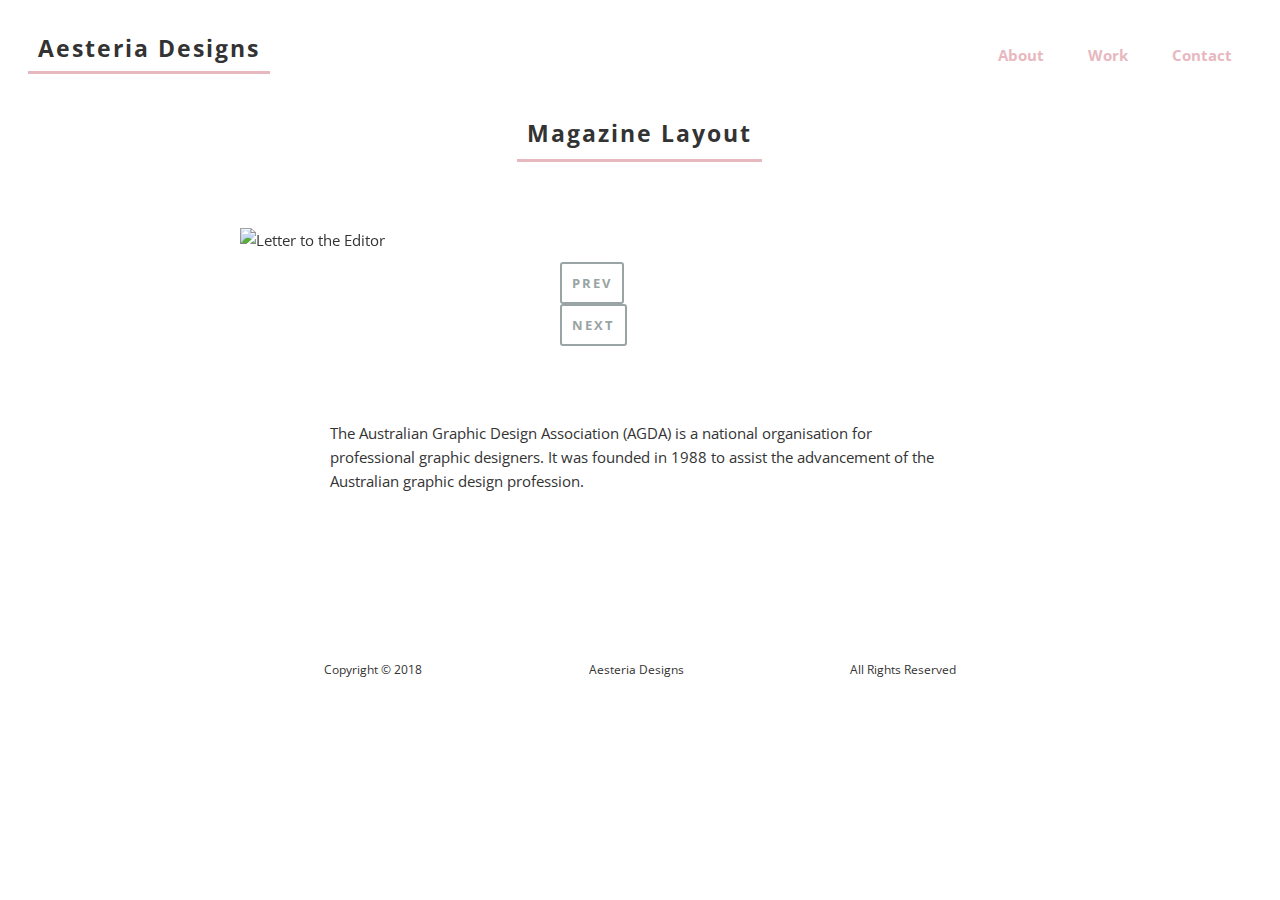
==== projects/magazinelayout.html @ 49324df8 "Revamp" ====
<!DOCTYPE html>

<head>

<title>Aesteria Designs</title>

<meta charset="UTF-8">
<meta name="viewport" content="width=device-width, initial-scale=1, shrink-to-fit=no">

<link href="https://fonts.googleapis.com/css?family=Open+Sans|PT+Sans|Karla" rel="stylesheet">
<link href="https://cdnjs.cloudflare.com/ajax/libs/normalize/7.0.0/normalize.min.css" rel="stylesheet">
<link href="../css/stylesheet.css" rel="stylesheet">
</head>

<body>

	<nav>
		<a href="/" title="Aesteria Designs" id="nav-title">Aesteria Designs</a>

		<ul id="nav-menu">
			<li><a href="#about-wrapper" title="About">About</a></li>
			<li><a href="#work-wrapper" title="Work">Work</a></li>
			<li><a href="#contact-wrapper" title="Contact">Contact</a></li>
		</ul>
	</nav> <!-- nav -->

	<section id="container">

		<article id="project-wrapper">

			<div id="project-header">
				<span id="project-title">Magazine Layout</span>
			</div> <!-- project-header -->

			<div id="project-slideshow">
				<div class="siema">
				  <div><img src="https://i.imgur.com/CGJNCBc.png" alt="Letter to the Editor"></div>
				  <div><img src="https://i.imgur.com/Wjb7NPy.png" alt="Imprint"></div>
				  <div><img src="https://i.imgur.com/9vNNcVo.png" alt="Contents Page"></div>
				  <div><img src="https://i.imgur.com/Ju7U6MY.png" alt="Article"></div>
				</div>

				<div class="siema-controls">
					<button class="prev">prev</button>
					<button class="next">next</button>
				</div> <!-- siema-controls -->
			</div> <!-- project-slideshow -->

			<div id="project-text">

				<p>The Australian Graphic Design Association (AGDA) is a national organisation for professional graphic designers. It was founded in 1988 to assist the advancement of the Australian graphic design profession.</p>

			</div> <!-- project-text -->

		</article> <!-- project-wrapper -->

		<footer>
			<div id="footer-copy">
				<span>Copyright &copy; 2018</span>
			</div> <!-- footer-copy -->

			<div id="footer-name">
				<span>Aesteria Designs</span>
			</div> <!-- footer-name -->

			<div id="footer-rights">
				<span>All Rights Reserved</span>
			</div> <!-- footer-rights -->
		</footer>

	</section> <!-- container -->

<script src="https://use.fontawesome.com/3ef4dfb6e0.js"></script>

<script src="https://ajax.googleapis.com/ajax/libs/jquery/3.3.1/jquery.min.js"></script>

<script src="../js/siema.min.js"></script>
<script>
const mySiema = new Siema({
duration: 600,
});
const prev = document.querySelector('.prev');
const next = document.querySelector('.next');

prev.addEventListener('click', () => mySiema.prev());
next.addEventListener('click', () => mySiema.next());
</script>
<script src="https://cdnjs.cloudflare.com/ajax/libs/jquery-modal/0.9.1/jquery.modal.min.js"></script>

<script src="js/smoothscroll.js"></script>

</body>

</html>
---- css/stylesheet.css ----
body {
	font-family: 'Open Sans', sans-serif;
	font-size: 15px;
	line-height: 1.6em;
	color: #333333;
}

a {
	color: #e8b8c0;
	text-decoration: none;
	transition: 0.3s ease-in-out;
}

a:hover {
	color: #db8ea8;
}

button {
	padding: 15px;
	font-family: inherit;
	text-transform: uppercase;
	letter-spacing: 2px;
	font-weight: bold;
	background: none;
	color: #99a4a4;
	outline: none;
	border: 2px solid #99a4a4;
	border-radius: 3px;
	cursor: pointer;
	transition: 0.3s ease-in-out;
}

button:hover {
	background: #99a4a4;
	color: #ffffff;
	border: 2px solid #99a4a4;
}

button a {
	color: #99a4a4;
}

button a:hover {
	color: #ffffff;
}

button:hover > button a {
	color: #ffffff!important;
}

nav,
footer {
	padding: 20px;
	display: flex;
	justify-content: space-between;
	align-items: center;
}

#nav-title {
	padding: 0 10px 10px 10px;
	color: inherit;
	font-size: 1.5em;
	font-weight: bold;
	letter-spacing: 2px;
	border-bottom: 3px solid #e8b8c0;
}

#nav-menu li {
	margin: 0 20px;
	display: inline-block;
	font-weight: bold;
}

#container {
	width: 100%;
}

article {
	margin: 100px auto;
	width: 100%;
}

#about-wrapper {
	padding: 100px 0;
	display: flex;
	justify-content: center;
	align-items: center;
	background: rgba(232, 184, 192, 0.8);
	background-image: url(../img/pattern.png);
	background-size: 200px;
	background-repeat: repeat;
}

#about {
	padding: 50px;
	width: 50%;
	background: #ffffff;
	color: inherit;
	text-align: center;
	line-height: auto;
	border: 10px solid #ffffff;
	border-radius: 5px;
}

#about h2 {
	margin-bottom: 50px;
	font-size: 2.7em;
}

#about span {
	color: #b45273;
	font-size: 1.6em;
	font-weight: bold;
	text-transform: uppercase;
	letter-spacing: 2px;
}

#about strong {
	color: #b45273;
}

#about-img img {
	width: 250px;
}

#about-img  {
	margin: 40px 0;
	/* background-image: url(../img/about/rays.svg);
	background-repeat: no-repeat;
	background-position: center; */
}

#work-wrapper,
#contact-wrapper {
	width: 70%;
}

#work-wrapper {
	display: flex;
	align-content: space-between;
    flex-flow: column wrap;
}

#work-wrapper button {
	margin: 50px auto;
	text-align: center;
}

#work-grid {
	display: grid;
	grid-template-columns: repeat(3, 1fr);
	grid-gap: 70px;
}

.work-card {
	display: flex;
	justify-content: center;
	align-items: center;
	position: relative;
	cursor: pointer;
}

.work-card img {
	width: 100%;
	border-radius: 5px;
}

.work-card span {
	padding: 20px;
	position: absolute;
	display: flex;
	justify-content: center;
	align-items: center;
	width: calc(100% - 40px);
	height: calc(100% - 40px);
	background: #99a4a4;
	font-size: 1.4em;
	line-height: 1.4em;
	font-weight: bold;
	text-transform: uppercase;
	text-align: center;
	letter-spacing: 2px;
	opacity: 0;
	border-radius: 5px;
	transition: 0.3s ease-in-out;
}

.work-card span a {
	color: #ffffff;
}

.work-card:hover > span {
	opacity: 1;
}

.work-card:hover {
	cursor: pointer;
}

#contact-wrapper {
	margin: 100px auto;
	display: flex;
	justify-content: space-around;
}

#contact-left,
#contact-right {
	width: 40%;
}

#contact-left h2 {
	font-size: 3em;
	line-height: 1em;
	color: #99a4a4;
	font-weight: bold;
}

#contact-left a {
	margin-right: 15px;
}

#contact-left .fa {
	font-size: 1.4em;
	color: #99a4a4;
	transition: 0.3s ease-in-out;
}

#contact-left a:hover > .fa {
	color: #e8b8c0;
}

#contact-right {

}

#contact-form {
	width: 100%;
}

#contact-form input,
#contact-form textarea {
	outline: 0;
	border: 2px solid #99a4a4;
	display: block;
	margin: 20px 0;
	padding: 10px;
	width: calc(100% - 20px);
	background: #99a4a4;
	color: #FFFFFF;
	font-family: inherit;
	border-radius: 3px;
}

#contact-form ::placeholder {
	color: #ffffff;
}

#contact-form input:hover,
#contact-form textarea:hover {
	cursor: text;
}

#contact-form input:active,
#contact-form input:focus,
#contact-form textarea:active,
#contact-form textarea:focus,
#form-submit:hover {
	background: #ffffff;
	color: #99a4a4;
}

#contact-form textarea {
	height: 200px;
	resize: none;
}

#form-submit {
	width: calc(100% + 5px)!important;
	border: 2px solid #99a4a4!important;
	cursor: pointer!important;
	transition: 0.3s ease-in-out;
}

#project-wrapper {
	margin: 0 auto;
	width: 70%;
	display: flex;
	justify-content: center;
	flex-direction: column;
}

#project-header {
	margin: 20px auto 80px auto;
	text-align: center;
}

#project-title {
	padding: 0 10px 10px 10px;
	color: inherit;
	font-size: 1.5em;
	font-weight: bold;
	letter-spacing: 2px;
	border-bottom: 3px solid #e8b8c0;
}

#project-text {
	margin: 50px auto;
	width: 70%;
}

.siema {
	margin: 0 auto;
	width: 800px;
}

.siema img {
	width: 800px;
	height: auto;
}

.siema-controls {
	width: 200px;
	margin: 10px auto;
	font-size: 0.7em;
}

.siema-controls button {
	margin: 0 20px;
	padding: 10px;
}

footer {
	margin: 80px auto 0 auto;
	width: 50%;
	font-size: 0.8em;
}

@media only screen and (max-width : 900px) and (min-width : 100px) {

	body {
		font-size: 0.9em;
	}
	article {
		margin: 30px auto;
	}

	nav {
		align-items: baseline;
	}

	#nav-title {
		font-size: 1em;
	}

	#nav-menu li {
		display: block;
		text-align: right;
	}

	#about {
		padding: 20px;
		width: 75%;
	}

	#about h2 {
		font-size: 1.6em;
	}

	#about-img img {
		width: 100%;
	}

	#about p {
		text-align: left;
	}

	#work-wrapper {
		flex-direction: column;
	}

	#work-grid {
		display: block;
	}

	.work-card {
		margin: 50px 0;
	}

	#contact-wrapper {
		flex-direction: column;
	}

	#contact-left,
	#contact-right {
		margin: 20px 0;
		width: 100%;
	}

	#project-wrapper {
		margin: 0 auto;
		padding: 20px;
		width: 90%;
	}

	#project-title {
		font-size: 1em;
	}

	#project-text {
		width: 100%;
	}

	.siema {
		width: 90%;
	}

	.siema img {
		width: 100%;
		height: auto;
	}

	footer {
		width: 90%;
	}
}
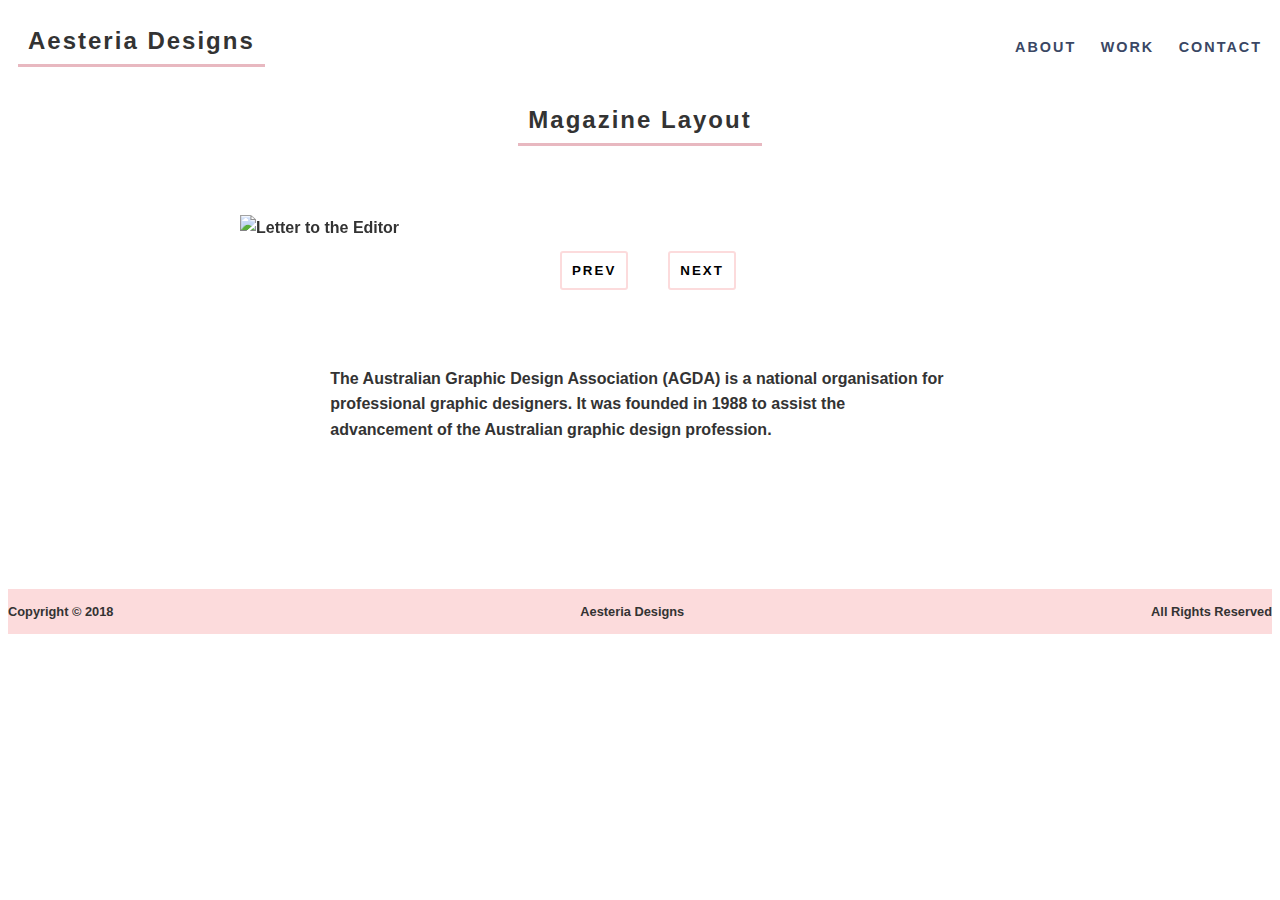
==== commit ee63cbaf: "Add lfs" ====
--- a/projects/magazinelayout.html
+++ b/projects/magazinelayout.html
@@ -2,7 +2,7 @@
 
 <head>
 
-<title>Aesteria Designs</title>
+<title>Kayla Hughes Design</title>
 
 <meta charset="UTF-8">
 <meta name="viewport" content="width=device-width, initial-scale=1, shrink-to-fit=no">
--- a/css/stylesheet.css
+++ b/css/stylesheet.css
@@ -1,74 +1,126 @@
+@font-face {
+    font-family: myFirstFont;
+    src: url(../resources/baronneueblack.woff);
+}
+
 body {
-	font-family: 'Open Sans', sans-serif;
-	font-size: 15px;
+	font-family: 'Lato', sans-serif;
+	font-weight: 700;
+	font-size: 16px;
 	line-height: 1.6em;
 	color: #333333;
 }
 
 a {
-	color: #e8b8c0;
+	color: #3a4764;
 	text-decoration: none;
 	transition: 0.3s ease-in-out;
 }
 
 a:hover {
-	color: #db8ea8;
+	color: #fcdbdc;
 }
 
 button {
 	padding: 15px;
+	outline: none;
+	background: none;
 	font-family: inherit;
+	font-weight: 900;
 	text-transform: uppercase;
 	letter-spacing: 2px;
-	font-weight: bold;
-	background: none;
-	color: #99a4a4;
-	outline: none;
-	border: 2px solid #99a4a4;
+	border: 2px solid #fcdbdc;
 	border-radius: 3px;
-	cursor: pointer;
 	transition: 0.3s ease-in-out;
 }
 
+button a {
+	color: #3a4764;
+}
+
 button:hover {
-	background: #99a4a4;
+	background: #fcdbdc;
 	color: #ffffff;
-	border: 2px solid #99a4a4;
-}
-
-button a {
-	color: #99a4a4;
-}
-
-button a:hover {
+}
+
+button:hover a {
 	color: #ffffff;
 }
 
-button:hover > button a {
-	color: #ffffff!important;
+header {
+
+}
+
+.hpot {
+	display: none;
+}
+
+#header-wrapper {
+	display: flex;
+	justify-content: center;
+	align-items: center;
+	width: 100%!important;
+	height: calc(100vh - 85px);
+	background-color: #fcdbdc;
+	background-image: url('../img/KHD_pattern.png');
+	background-repeat: repeat;
+	background-size: 10%;
+}
+
+#header-text {
+	font-family: Baron Neue Black, sans-serif;
+	font-size: 1.4em;
+	text-align: center;
+	line-height: normal;
+	color: #3a4764;
+	border: 10px solid #3a4764;
+	letter-spacing: 15px;
+}
+
+#header-text h1 {
+	padding: 100px 200px;
 }
 
 nav,
 footer {
-	padding: 20px;
+	width: calc(100% - 20px);
+	padding: 10px;
 	display: flex;
 	justify-content: space-between;
 	align-items: center;
+}
+
+nav {
+}
+
+nav img {
+	width: 80px;
 }
 
 #nav-title {
 	padding: 0 10px 10px 10px;
 	color: inherit;
 	font-size: 1.5em;
-	font-weight: bold;
+	font-weight: 900;
 	letter-spacing: 2px;
 	border-bottom: 3px solid #e8b8c0;
 }
 
+#nav-menu {
+
+}
+
 #nav-menu li {
-	margin: 0 20px;
+	margin: 0 10px;
 	display: inline-block;
-	font-weight: bold;
+	font-weight: 900;
+	text-transform: uppercase;
+	font-size: 0.9em;
+	letter-spacing: 2px;
+}
+
+#nav-menu li:last-child {
+	margin-right: 0;
 }
 
 #container {
@@ -77,62 +129,27 @@
 
 article {
 	margin: 100px auto;
+	width: 60%;
+}
+
+#about-wrapper {
+	display: flex;
+	justify-content:center;
+}
+
+#about-wrapper aside {
+	width: 30%;
+	margin: 0 50px;
+}
+
+#about-img img {
 	width: 100%;
-}
-
-#about-wrapper {
-	padding: 100px 0;
-	display: flex;
-	justify-content: center;
-	align-items: center;
-	background: rgba(232, 184, 192, 0.8);
-	background-image: url(../img/pattern.png);
-	background-size: 200px;
-	background-repeat: repeat;
-}
-
-#about {
-	padding: 50px;
-	width: 50%;
-	background: #ffffff;
-	color: inherit;
-	text-align: center;
-	line-height: auto;
-	border: 10px solid #ffffff;
-	border-radius: 5px;
-}
-
-#about h2 {
-	margin-bottom: 50px;
-	font-size: 2.7em;
-}
-
-#about span {
-	color: #b45273;
-	font-size: 1.6em;
-	font-weight: bold;
-	text-transform: uppercase;
-	letter-spacing: 2px;
-}
-
-#about strong {
-	color: #b45273;
-}
-
-#about-img img {
-	width: 250px;
-}
-
-#about-img  {
-	margin: 40px 0;
-	/* background-image: url(../img/about/rays.svg);
-	background-repeat: no-repeat;
-	background-position: center; */
-}
-
-#work-wrapper,
-#contact-wrapper {
-	width: 70%;
+	border-radius: 10px;
+}
+
+#about-text {
+	font-size: 14px;
+	font-weight: 400;
 }
 
 #work-wrapper {
@@ -157,12 +174,14 @@
 	justify-content: center;
 	align-items: center;
 	position: relative;
+	border-radius: 10px;
 	cursor: pointer;
+	transition: 0.2s ease-in-out;
 }
 
 .work-card img {
 	width: 100%;
-	border-radius: 5px;
+	border-radius: 10px;
 }
 
 .work-card span {
@@ -173,20 +192,21 @@
 	align-items: center;
 	width: calc(100% - 40px);
 	height: calc(100% - 40px);
-	background: #99a4a4;
+	background: #fcdbdc;
+	font-family: 'Karla';
 	font-size: 1.4em;
 	line-height: 1.4em;
-	font-weight: bold;
+	font-weight: 900;
 	text-transform: uppercase;
 	text-align: center;
 	letter-spacing: 2px;
 	opacity: 0;
-	border-radius: 5px;
+	border-radius: 10px;
 	transition: 0.3s ease-in-out;
 }
 
 .work-card span a {
-	color: #ffffff;
+	color: #3a4764;
 }
 
 .work-card:hover > span {
@@ -195,12 +215,21 @@
 
 .work-card:hover {
 	cursor: pointer;
+	box-shadow: 0px 0px 30px 5px rgba(173,173,173,0.2);
+}
+
+#work-wrapper button {
+	margin: 50px auto;
+	display: flex;
+	justify-content: center;
+	text-align: center;
 }
 
 #contact-wrapper {
 	margin: 100px auto;
 	display: flex;
 	justify-content: space-around;
+	align-items: flex-start;
 }
 
 #contact-left,
@@ -211,8 +240,8 @@
 #contact-left h2 {
 	font-size: 3em;
 	line-height: 1em;
-	color: #99a4a4;
-	font-weight: bold;
+	color: #3a4764;
+	font-weight: 900;
 }
 
 #contact-left a {
@@ -220,8 +249,8 @@
 }
 
 #contact-left .fa {
-	font-size: 1.4em;
-	color: #99a4a4;
+	font-size: 2em;
+	color: #3a4764;
 	transition: 0.3s ease-in-out;
 }
 
@@ -240,12 +269,12 @@
 #contact-form input,
 #contact-form textarea {
 	outline: 0;
-	border: 2px solid #99a4a4;
+	border: 2px solid #3a4764;
 	display: block;
 	margin: 20px 0;
 	padding: 10px;
 	width: calc(100% - 20px);
-	background: #99a4a4;
+	background: #3a4764;
 	color: #FFFFFF;
 	font-family: inherit;
 	border-radius: 3px;
@@ -266,7 +295,7 @@
 #contact-form textarea:focus,
 #form-submit:hover {
 	background: #ffffff;
-	color: #99a4a4;
+	color: #3a4764;
 }
 
 #contact-form textarea {
@@ -276,7 +305,7 @@
 
 #form-submit {
 	width: calc(100% + 5px)!important;
-	border: 2px solid #99a4a4!important;
+	border: 2px solid #3a4764!important;
 	cursor: pointer!important;
 	transition: 0.3s ease-in-out;
 }
@@ -298,7 +327,7 @@
 	padding: 0 10px 10px 10px;
 	color: inherit;
 	font-size: 1.5em;
-	font-weight: bold;
+	font-weight: 900;
 	letter-spacing: 2px;
 	border-bottom: 3px solid #e8b8c0;
 }
@@ -306,6 +335,10 @@
 #project-text {
 	margin: 50px auto;
 	width: 70%;
+}
+
+#project-text img {
+	width: 100%;
 }
 
 .siema {
@@ -322,6 +355,7 @@
 	width: 200px;
 	margin: 10px auto;
 	font-size: 0.7em;
+	display: flex;
 }
 
 .siema-controls button {
@@ -331,8 +365,103 @@
 
 footer {
 	margin: 80px auto 0 auto;
-	width: 50%;
+	padding: 10px 0;
+	width: 100%;
+	background: #fcdbdc;
+	background-color: #fcdbdc;
+	background-image: url('../img/KHD_pattern.png');
+	background-repeat: repeat;
+	background-size: 10%;
 	font-size: 0.8em;
+}
+
+#footer-wrapper {
+	margin: 20px auto;
+	display: flex;
+	justify-content: space-around;
+	align-items: flex-start;
+	width: 80%;
+}
+
+#footer-left,
+#footer-right {
+	width: 20%;
+	background: #FFFFFF;
+	padding: 0 20px;
+	border-radius: 10px;
+}
+
+#footer-social {
+	margin: 30px 0 10px;
+	text-align: center;
+}
+
+#footer-social img {
+	margin: 0 15px;
+	padding: 8px;
+	width: 8%;
+	background: #fcdbdc;
+	border-radius: 50%;
+}
+
+#footer-right {
+	text-align: right;
+}
+
+#footer-right form {
+
+}
+
+footer input {
+	outline: 0;
+	border: 2px solid #3a4764;
+	display: block;
+	margin: 20px 0;
+	padding: 10px;
+	width: calc(100% - 20px);
+	background: #3a4764;
+	color: #FFFFFF;
+	font-family: inherit;
+	border-radius: 3px;
+}
+
+footer ::placeholder {
+	color: #ffffff;
+}
+
+footer input:hover {
+	cursor: text;
+}
+
+footer input:active,
+footer input:focus,
+footer .button:hover {
+	background: #ffffff;
+	color: #3a4764;
+}
+
+footer .button {
+	width: calc(100% + 5px)!important;
+	text-transform: uppercase;
+	letter-spacing: 2px;
+	border: 2px solid #3a4764!important;
+	cursor: pointer!important;
+	transition: 0.3s ease-in-out;
+}
+
+footer #email {
+	color: #3a4764;
+}
+
+.sticky {
+	position: fixed;
+	display: flex;
+    width: calc(100% - 20px);
+	background: transparent;
+    left: 0;
+    top: 0;
+    z-index: 100;
+    border-top: 0;
 }
 
 @media only screen and (max-width : 900px) and (min-width : 100px) {
